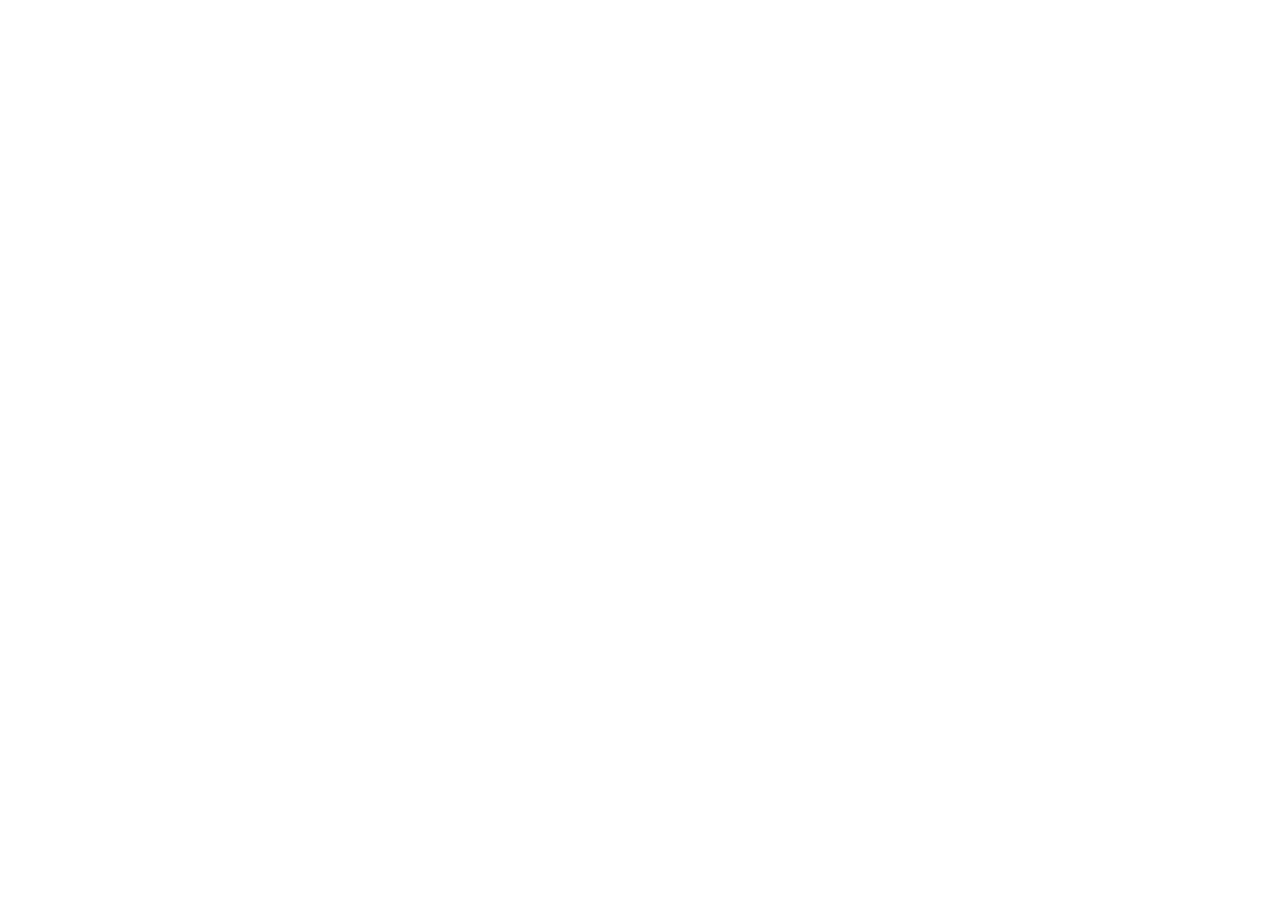
==== LENGUAJE_DE_MARCAS/html/index.html @ c992bfe4 "Cambio por Jianing Xu Yang (Estructura basico de html y coneccion con CSS)" ====
<!doctype html>
<html lang="es">
<head>
    <meta charset="UTF-8">
    <meta name="viewport" content="width=device-width, initial-scale=1">
    <title>Document</title>
    <link rel="stylesheet" href="../styles/index.css">
</head>

<body>
    <div class="portfolio-container">
        <header class="header">

        </header>

        <section class="main">

        </section>

        <footer class="footer">

        </footer>
    </div>
</body>

</html>
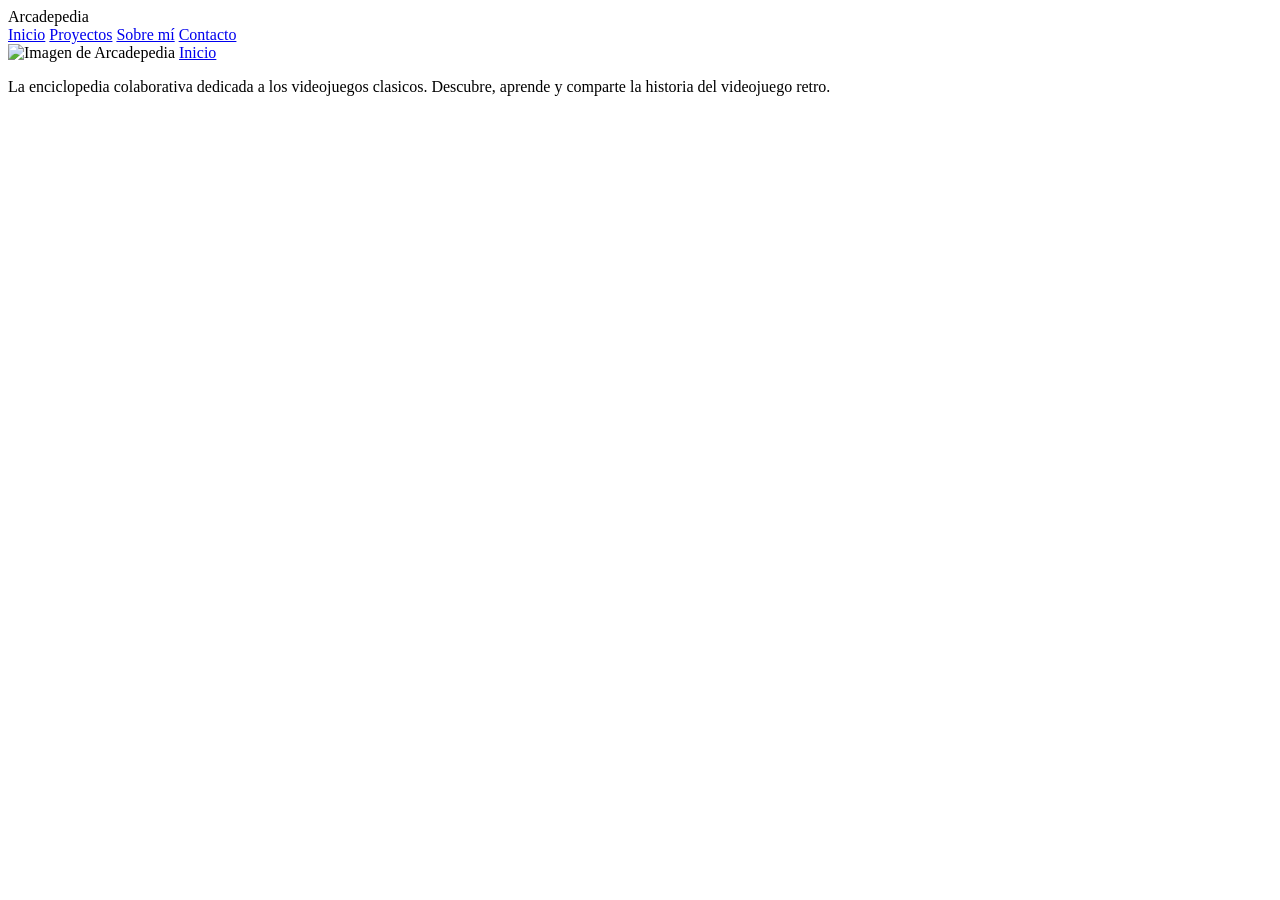
==== commit 0d009e1e: "Actualizacion de html, inicio y desarrollo" ====
--- a/LENGUAJE_DE_MARCAS/html/index.html
+++ b/LENGUAJE_DE_MARCAS/html/index.html
@@ -1,20 +1,31 @@
 <!doctype html>
 <html lang="es">
+
 <head>
     <meta charset="UTF-8">
     <meta name="viewport" content="width=device-width, initial-scale=1">
-    <title>Document</title>
+    <title>Arcadepedia</title>
     <link rel="stylesheet" href="../styles/index.css">
 </head>
 
 <body>
     <div class="portfolio-container">
+
         <header class="header">
-
+            <div class="logo">Arcadepedia</div>
+            <nav class="nav">
+                <a href="#inicio">Inicio</a>
+                <a href="#proyectos">Proyectos</a>
+                <a href="#sobre-mi">Sobre mí</a>
+                <a href="#contacto">Contacto</a>
+            </nav>
         </header>
 
         <section class="main">
-
+            <img src="Arcapedia.jpg" alt="Imagen de Arcadepedia">
+            <a href="inicio.html">Inicio</a>
+            <p>La enciclopedia colaborativa dedicada a los videojuegos clasicos. Descubre, aprende y comparte la
+                historia del videojuego retro.</p>
         </section>
 
         <footer class="footer">
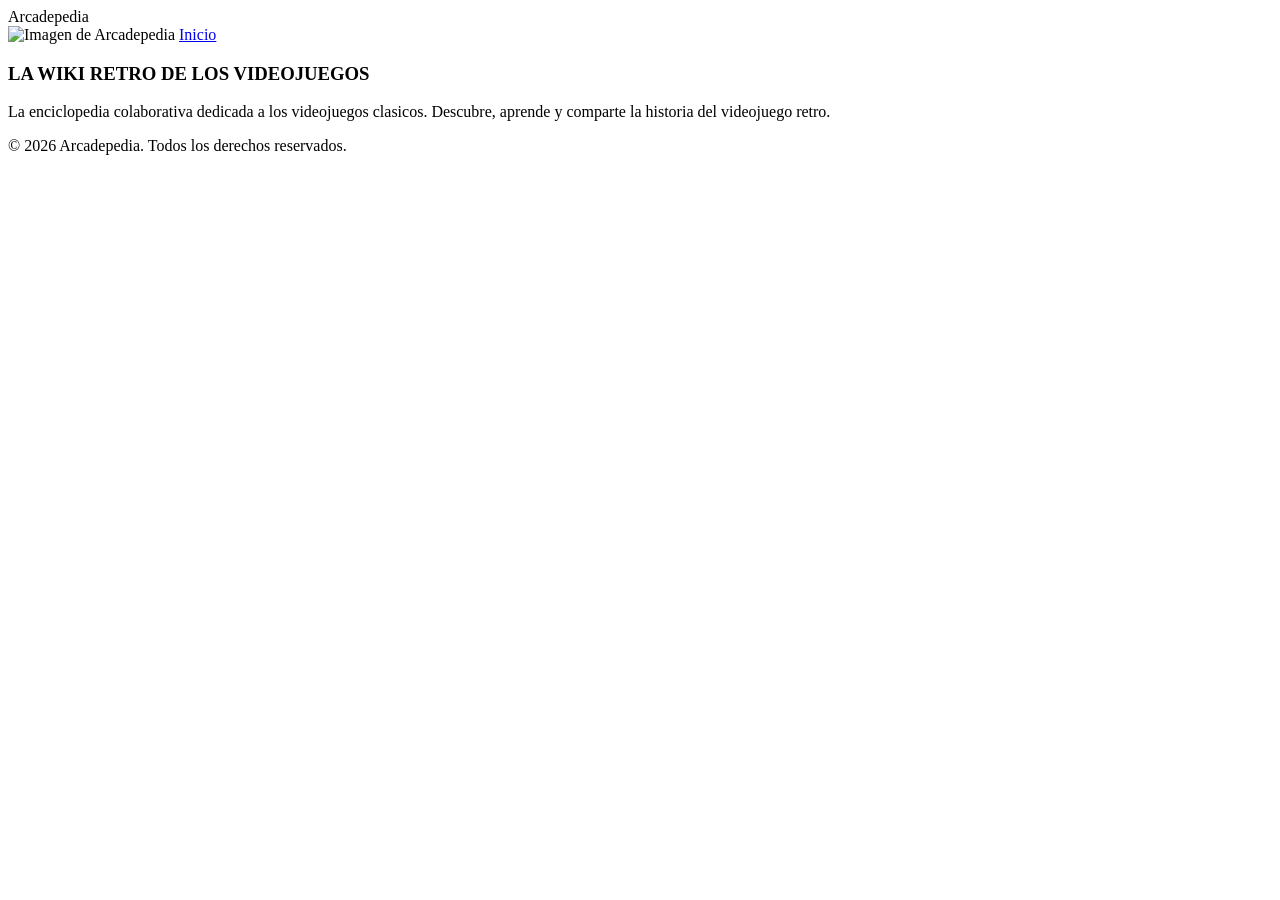
==== commit 2eddff52: "Progreso HTML" ====
--- a/LENGUAJE_DE_MARCAS/html/index.html
+++ b/LENGUAJE_DE_MARCAS/html/index.html
@@ -13,23 +13,18 @@
 
         <header class="header">
             <div class="logo">Arcadepedia</div>
-            <nav class="nav">
-                <a href="#inicio">Inicio</a>
-                <a href="#proyectos">Proyectos</a>
-                <a href="#sobre-mi">Sobre mí</a>
-                <a href="#contacto">Contacto</a>
-            </nav>
         </header>
 
         <section class="main">
-            <img src="Arcapedia.jpg" alt="Imagen de Arcadepedia">
+            <img src="Arcapedia.jpggiy" alt="Imagen de Arcadepedia">
             <a href="inicio.html">Inicio</a>
+            <h3>LA WIKI RETRO DE LOS VIDEOJUEGOS</h3>
             <p>La enciclopedia colaborativa dedicada a los videojuegos clasicos. Descubre, aprende y comparte la
                 historia del videojuego retro.</p>
         </section>
 
         <footer class="footer">
-
+            <p>&copy; 2026 Arcadepedia. Todos los derechos reservados.</p>
         </footer>
     </div>
 </body>
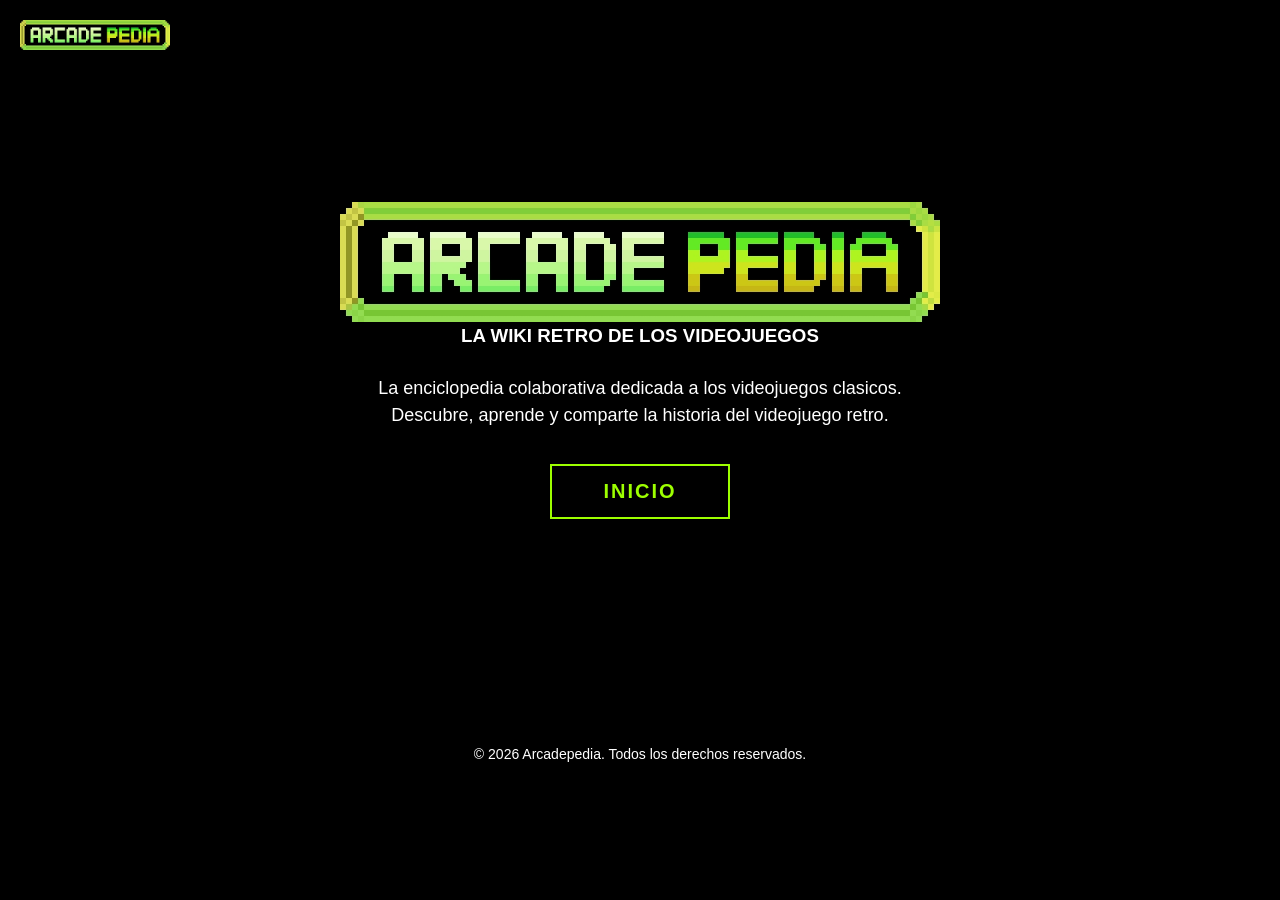
==== commit 9d835269: "Se completó el desarrollo de la página inicial del proyecto Arcadepedia, diseñando una portada visua" ====
--- a/LENGUAJE_DE_MARCAS/html/index.html
+++ b/LENGUAJE_DE_MARCAS/html/index.html
@@ -9,24 +9,28 @@
 </head>
 
 <body>
-    <div class="portfolio-container">
+        <video autoplay muted loop id="video-fondo">
+            <source src="../img/estrellas.mp4" type="video/mp4">
+        </video>
+        
+        <div class="portfolio-container">
+            <header class="header">
+                <img src="../img/PAGINA_LOGO.jpg" class="logo_superior">
+            </header>
 
-        <header class="header">
-            <div class="logo">Arcadepedia</div>
-        </header>
+    
+            <section class="main">
+                <img src="../img/PAGINA_LOGO.jpg" class="logo_central">
+                <h3>LA WIKI RETRO DE LOS VIDEOJUEGOS</h3>
+                <p>La enciclopedia colaborativa dedicada a los videojuegos clasicos. 
+                <br>Descubre, aprende y comparte la historia del videojuego retro.</p>
+                <button id="btnEntrar" onclick="window.location.href='inicio.html'">Inicio</button>
+            </section>
 
-        <section class="main">
-            <img src="Arcapedia.jpggiy" alt="Imagen de Arcadepedia">
-            <a href="inicio.html">Inicio</a>
-            <h3>LA WIKI RETRO DE LOS VIDEOJUEGOS</h3>
-            <p>La enciclopedia colaborativa dedicada a los videojuegos clasicos. Descubre, aprende y comparte la
-                historia del videojuego retro.</p>
-        </section>
+            <footer class="footer">
+                <p>&copy; 2026 Arcadepedia. Todos los derechos reservados.</p>
+            </footer>
 
-        <footer class="footer">
-            <p>&copy; 2026 Arcadepedia. Todos los derechos reservados.</p>
-        </footer>
-    </div>
+        </div>
 </body>
-
 </html>
--- a/LENGUAJE_DE_MARCAS/styles/index.css
+++ b/LENGUAJE_DE_MARCAS/styles/index.css
@@ -0,0 +1,108 @@
+* {
+    margin: 0;
+    padding: 0;
+
+}
+
+body{
+    font-family: 'Gill Sans', 'Gill Sans MT', Calibri, 'Trebuchet MS', sans-serif;
+    background-color: black;
+    line-height: 1.5;
+}
+
+.portfolio-container{
+    display: grid;
+    grid-template-areas:
+        "header"
+        "main"
+        "footer"
+    ;
+    grid-template-rows: repeat(5, auto);
+    min-height: 100vh;
+    height: 100vh;
+}
+
+
+.logo_superior{
+    width: 150px;
+    max-width: 100%;
+    height: auto;
+    margin: 20px 10px 0px 20px;
+}
+
+.logo_central{
+    width: 600px;
+    max-width: 100%;
+    height: auto;
+    display: flex;
+    margin: 100px auto 0 auto;
+}
+
+.main{
+    grid-area: main;
+}
+
+h3{
+    color: rgb(255, 255, 255);
+    text-align: center;
+}
+
+p{
+   width:600px;
+   font-size:18px;
+   color:white;
+   text-align:center;
+    margin:25px auto 0 auto;
+}
+
+#btnEntrar{
+    margin: 35px auto 0 auto;
+    display: block;
+    width: 180px;
+    height: 55px;
+    background: transparent;
+    border: 2px solid #9dff00;
+    color: #9dff00;
+    font-size: 20px;
+    font-weight: bold;
+    letter-spacing: 2px;
+    text-transform: uppercase;
+    cursor: pointer;
+    transition: 0.3s ease;
+}
+
+.footer{
+    grid-area: footer;
+    color: white;
+    display: flex;
+    justify-content: center;
+    align-items: flex-start;
+}
+
+.footer p{
+    margin: 180px 0 0 0;
+    width: auto;
+    font-size: 14px;
+    text-align: center;
+}
+
+#video-fondo{
+    position: fixed;
+    top: 0;
+    left: 0;
+    width: 100%;
+    height: 100%;
+    object-fit: cover;
+    z-index: -1;
+    filter: brightness(0.4);
+}
+
+@media screen and (max-width: 768px){
+
+    .footer{
+        grid-template-columns: 1fr;
+        text-align: center;
+        gap: 10px;
+    }
+}
+
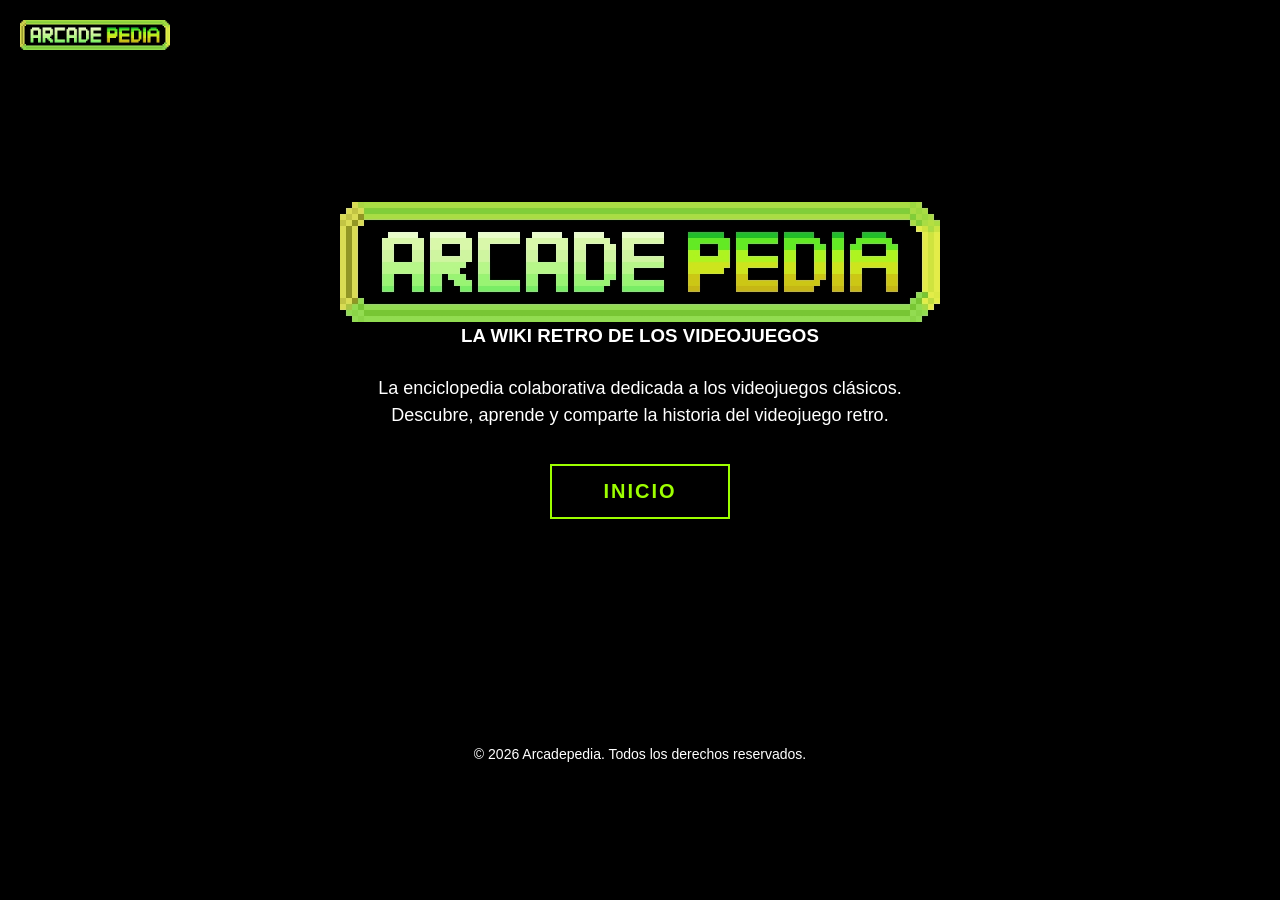
==== commit f9b9050c: "Se añadio Diagrama Entidad Relacion de Draw io de Base de Datos" ====
--- a/LENGUAJE_DE_MARCAS/html/index.html
+++ b/LENGUAJE_DE_MARCAS/html/index.html
@@ -22,7 +22,7 @@
             <section class="main">
                 <img src="../img/PAGINA_LOGO.jpg" class="logo_central">
                 <h3>LA WIKI RETRO DE LOS VIDEOJUEGOS</h3>
-                <p>La enciclopedia colaborativa dedicada a los videojuegos clasicos. 
+                <p>La enciclopedia colaborativa dedicada a los videojuegos clásicos. 
                 <br>Descubre, aprende y comparte la historia del videojuego retro.</p>
                 <button id="btnEntrar" onclick="window.location.href='inicio.html'">Inicio</button>
             </section>
